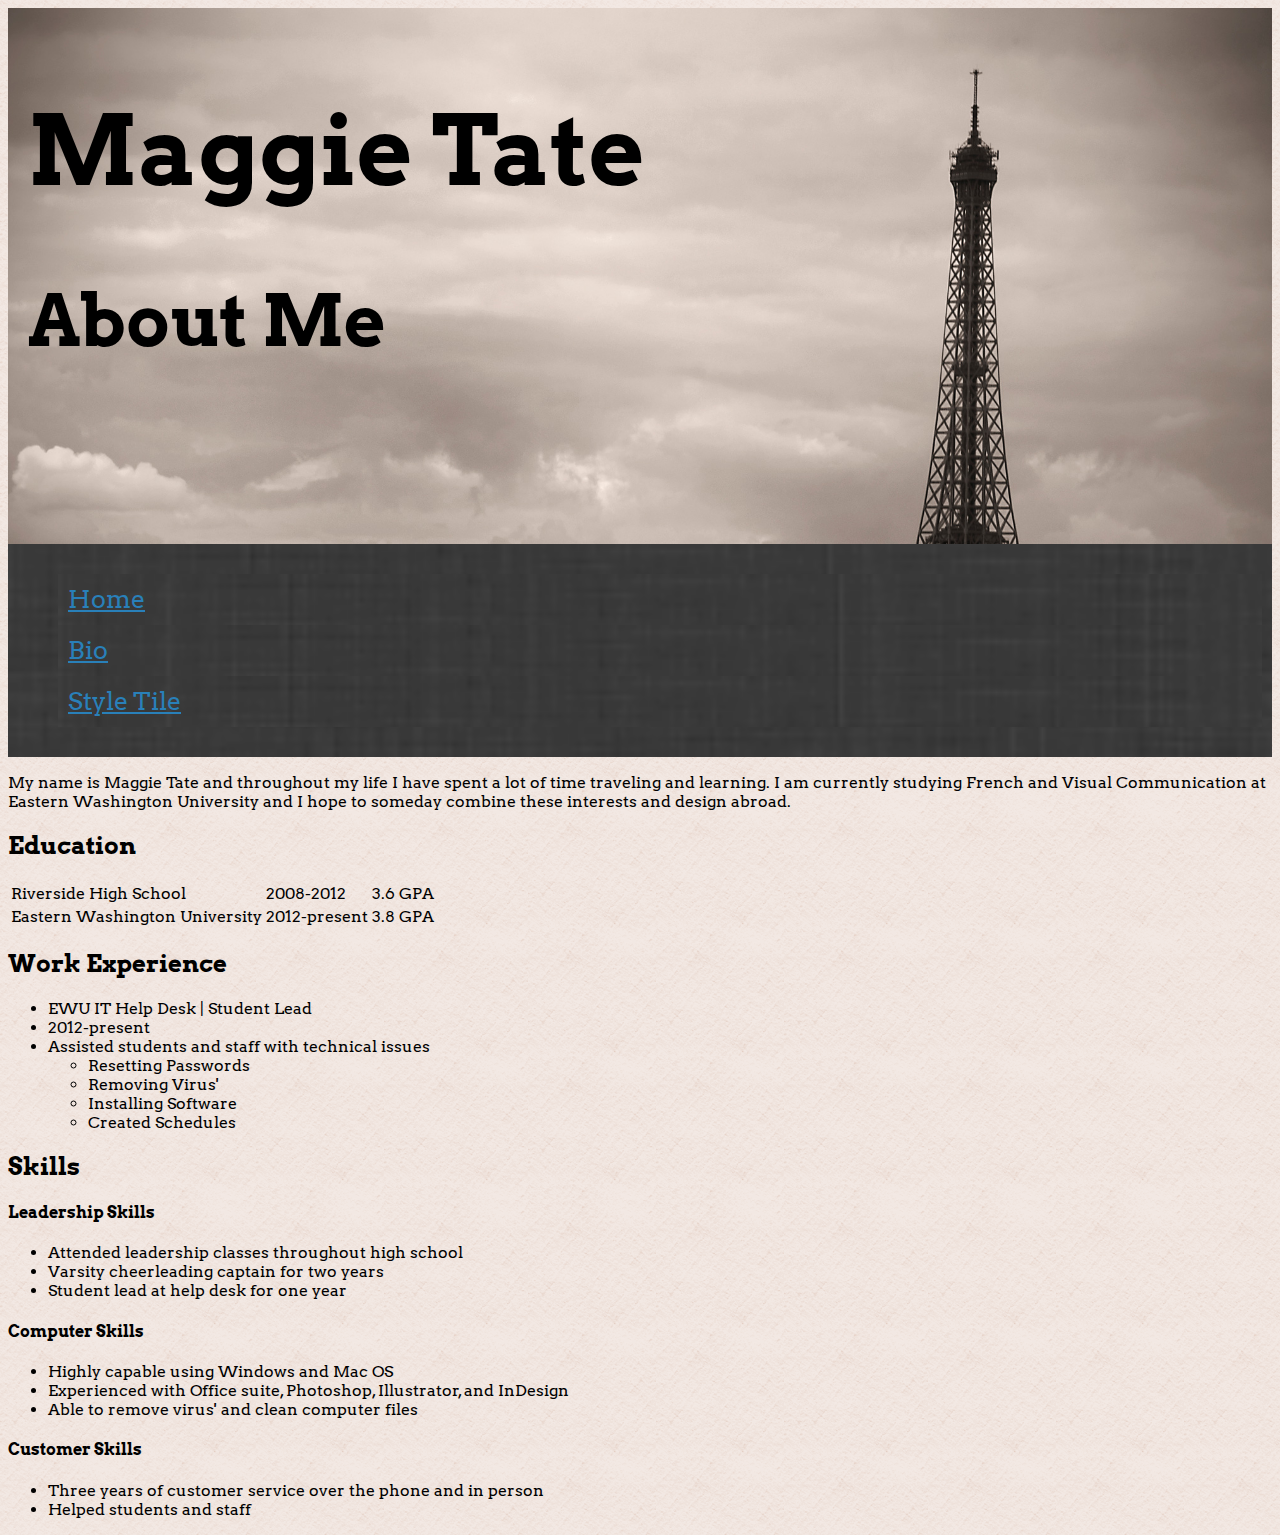
==== bio.html @ 730ae4fb "Added bio" ====
<!DOCTYPE html>
<html>
<head>
  <title>Maggie Tate|Designer</title>
  <link href='http://fonts.googleapis.com/css?family=Arvo' rel='stylesheet' type='text/css'>
  <link rel="stylesheet" href="styles.css">
</head>
<body >
	<div class="main-header">
		<header>
	  		<h1>Maggie Tate</h1>
	  		<h2>About Me</h2>
		</header>
	</div class="bio">
	<nav class="nav">
	  <ul>
	    <li class="nav"><a href="index.html">Home</a></li>
	    <li class="nav"><a href="bio.html">Bio</a></li>
	    <li class="nav"><a href="style-tile.html">Style Tile</a></li>
	  </ul>
	</nav>
	<p>My name is Maggie Tate and throughout my life I have spent a lot of time traveling and learning. I am currently studying French and Visual Communication at Eastern Washington University and I hope to someday combine these interests and design abroad.</p>
	<h2>Education</h2>
		<table>
			<tr>
				<td>Riverside High School</td>
				<td>2008-2012</td>
				<td>3.6 GPA</td>
			</tr>
			<tr>
				<td>Eastern Washington University</td>
				<td>2012-present</td>
				<td>3.8 GPA</td>
			</tr>
		</table>
	<h2>Work Experience</h2>
		<ul>
			<li>EWU IT Help Desk | Student Lead</li>
			<li>2012-present</li>
			<li>Assisted students and staff with technical issues
				<ul>
					<li>Resetting Passwords</li>
					<li>Removing Virus'</li>
					<li>Installing Software</li>
					<li>Created Schedules</li>
				</ul>
			</li>
		</ul>
	<h2>Skills</h2>
		<h4>Leadership Skills</h4>
			<ul>
				<li>Attended leadership classes throughout high school</li>
				<li>Varsity cheerleading captain for two years</li>
				<li>Student lead at help desk for one year</li>
			</ul>
		<h4>Computer Skills</h4>
			<ul>
				<li>Highly capable using Windows and Mac OS </li>
				<li>Experienced with Office suite, Photoshop, Illustrator, and InDesign</li>
				<li>Able to remove virus' and clean computer files</li>
			</ul>
		<h4>Customer Skills</h4>
			<ul>
				<li>Three years of customer service over the phone and in person</li>
				<li>Helped students and staff</li>
			</ul>
		</div>
</body>

</html>
---- styles.css ----
/* HEADER */

header {
	font-size: 3em;
	font-family: 'Arvo', serif;
	padding: 20px;
	margin: 0px;
}

.main-header {
	background: #222 url(img/Paris.jpg) no-repeat center top;
	background-size: 100%;
	padding-bottom: 100px;
}

/* NAVIGATION */
.nav {background: #fff url(img/dark_linen.png) no-repeat center top;
	background-size: 100%;
	padding: 10px;
    list-style-type: none;
    margin: 0;
    text-decoration: none;
    font-size: 1.25em;
    font-family: 'arvo', serif;
}
a:link {
	color: #2980B9;
} 

a:visited {
  	color: #2980B9;
}

a:hover {
	background: transparent;
  	color: #2C3E50;
}

a:active {
	background: transparent;
  	color: #2C3E50;
}

/* BIO */
.bio, body{
	background-image: url(img/witewall_colorized.png);
	font-family: 'arvo', serif;
}
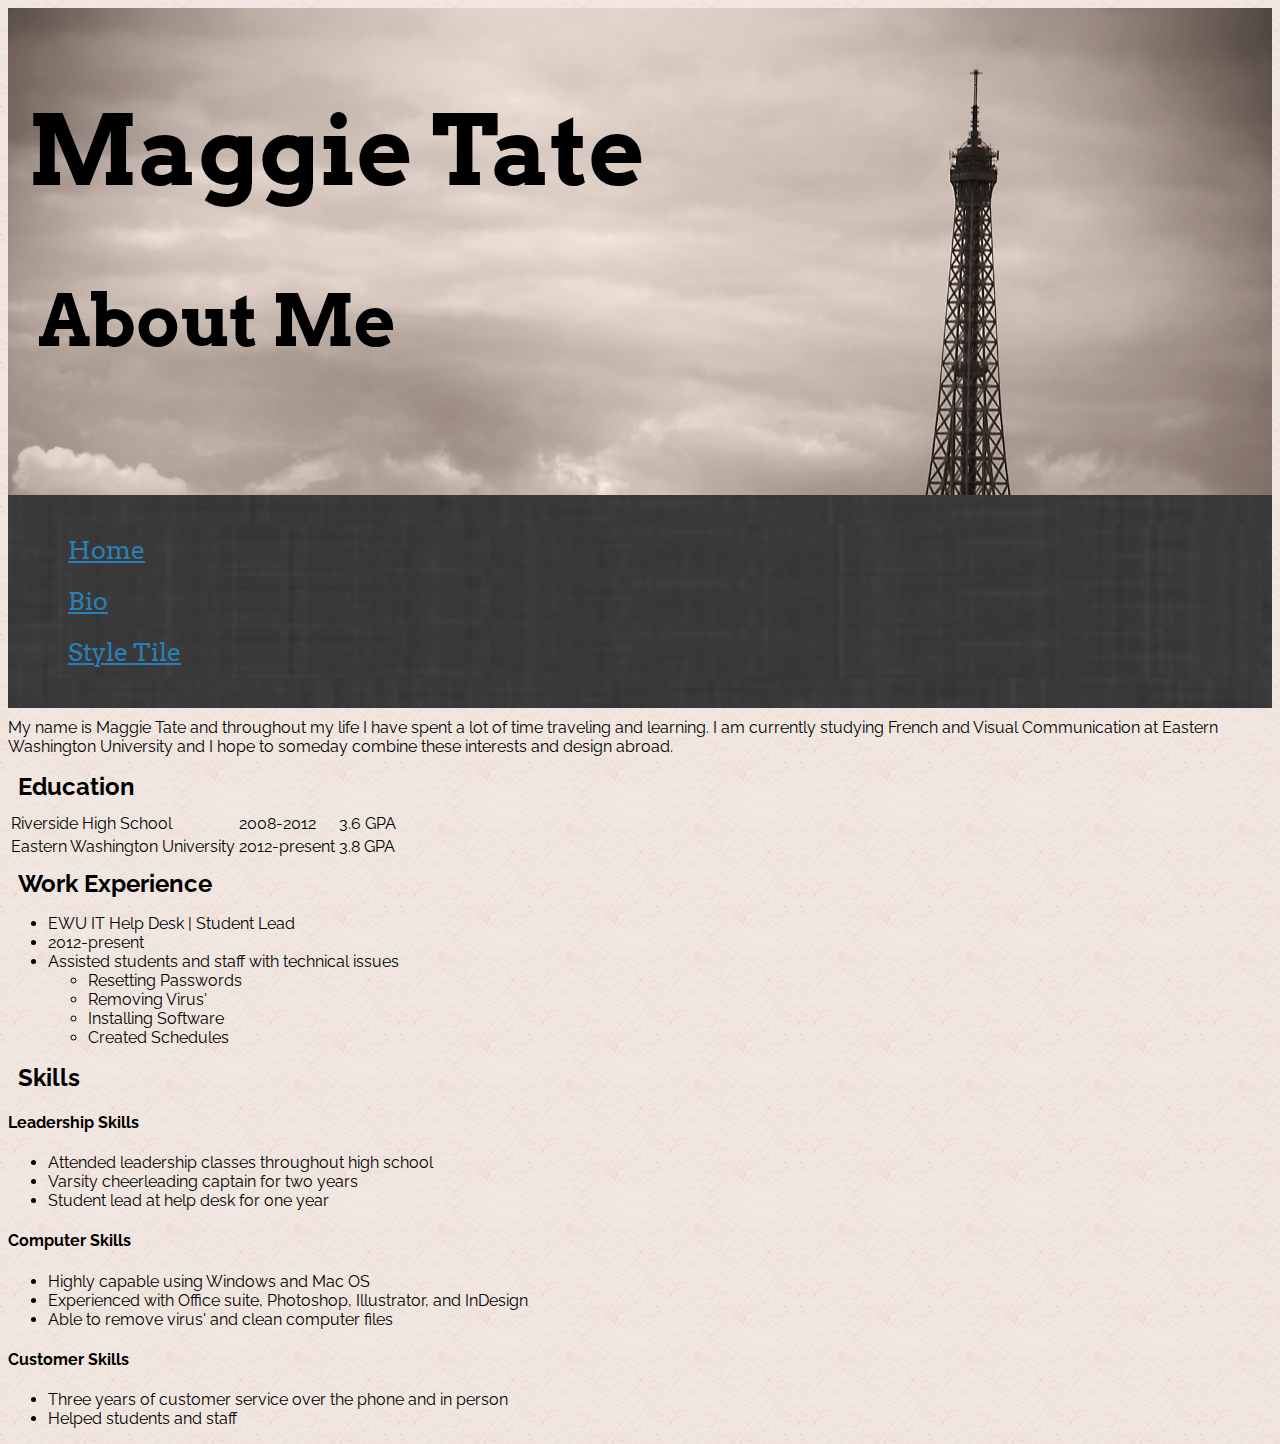
==== commit 8b74250f: "Added font labels" ====
--- a/bio.html
+++ b/bio.html
@@ -1,9 +1,10 @@
 <!DOCTYPE html>
 <html>
 <head>
-  <title>Maggie Tate|Designer</title>
+  <title>Maggie Tate | Bio</title>
   <link href='http://fonts.googleapis.com/css?family=Arvo' rel='stylesheet' type='text/css'>
-  <link rel="stylesheet" href="styles.css">
+  <link href='http://fonts.googleapis.com/css?family=Raleway:700,400' rel='stylesheet' type='text/css'>
+  <link rel="stylesheet" href="css/styles.css">
 </head>
 <body >
 	<div class="main-header">
@@ -66,5 +67,4 @@
 			</ul>
 		</div>
 </body>
-
 </html>--- a/css/styles.css
+++ b/css/styles.css
@@ -0,0 +1,123 @@
+/* HEADER */
+
+header {
+	font-size: 3em;
+	font-family: 'Arvo', serif;
+	padding: 20px;
+	margin: 0px;
+}
+
+.main-header {
+	background: #222 url(../img/Paris.jpg) no-repeat center top;
+	background-size: 100%;
+	padding-bottom: 100px;
+}
+
+body {
+	font-family: 'raleway', sans-serif;
+}
+
+/* NAVIGATION */
+.nav {background: #fff url(../img/dark_linen.png) center top;
+	background-size: 100%;
+	padding: 10px;
+    list-style-type: none;
+    margin: 0;
+    text-decoration: none;
+    font: 1.25em 'arvo', serif;
+    color: #2980B9;
+}
+a:link {
+	color: #2980B9;
+} 
+
+a:visited {
+  	color: #2980B9;
+}
+
+a:hover {
+	background: transparent;
+  	color: #2C3E50;
+}
+
+a:active {
+	background: transparent;
+  	color: #2C3E50;
+}
+
+/* BIO */
+.bio, body{
+	background-image: url(../img/witewall_colorized.png);
+	font-family: 'raleway', sans-serif;
+}
+
+/* STYLE-TILE */
+
+section {
+	margin: 20px 0;
+}
+ 
+.color-1,
+.color-2,
+.color-3,
+.pattern-1,
+.pattern-2,
+.pattern-3, 
+.imagery-1,
+.imagery-2,
+.imagery-3 {
+	border: 1px solid #000;
+	float: left;
+	margin: 0 10px;
+	height: 50px;
+	width: 50px;
+}
+ 
+/* MARGIN & PADDING */
+
+.style-tile em {font-size: 30px;
+}
+.style-tile h1, h2, em {
+	font-height: 50%;
+	margin: 10px;
+}
+
+p {
+	margin-top: 10px;
+}
+ 
+/* CLEARFIX KEEP */
+.clearfix {clear:both;display:block;overflow:hidden;visibility:hidden;width:0;height:0}
+
+/* COLOR PALETTE */
+.style-tile .color-1 {
+	background: #2980B9;
+}
+.style-tile .color-2 {
+	background: #2C3E50;
+}
+.style-tile .color-3 {
+	background: linen;
+}
+
+.style-tile .pattern-1 {
+	background: url("../img/dark_linen.png");
+}
+.style-tile .pattern-2 {
+	background: url("../img/witewall_colorized.png");
+}
+.style-tile .pattern-3 {
+	background: url("../img/contemporary_colorized.png");
+}
+
+/* MEDIA QUERIES */
+@MEDIA (max-width: 850px) {
+	.main-header {
+		background-position: fixed;
+		width: 850px;}
+	.main-header h1, h2 {
+		font-size: 1em;
+		font-height: .5em;
+		margin-bottom: 100px}
+}
+
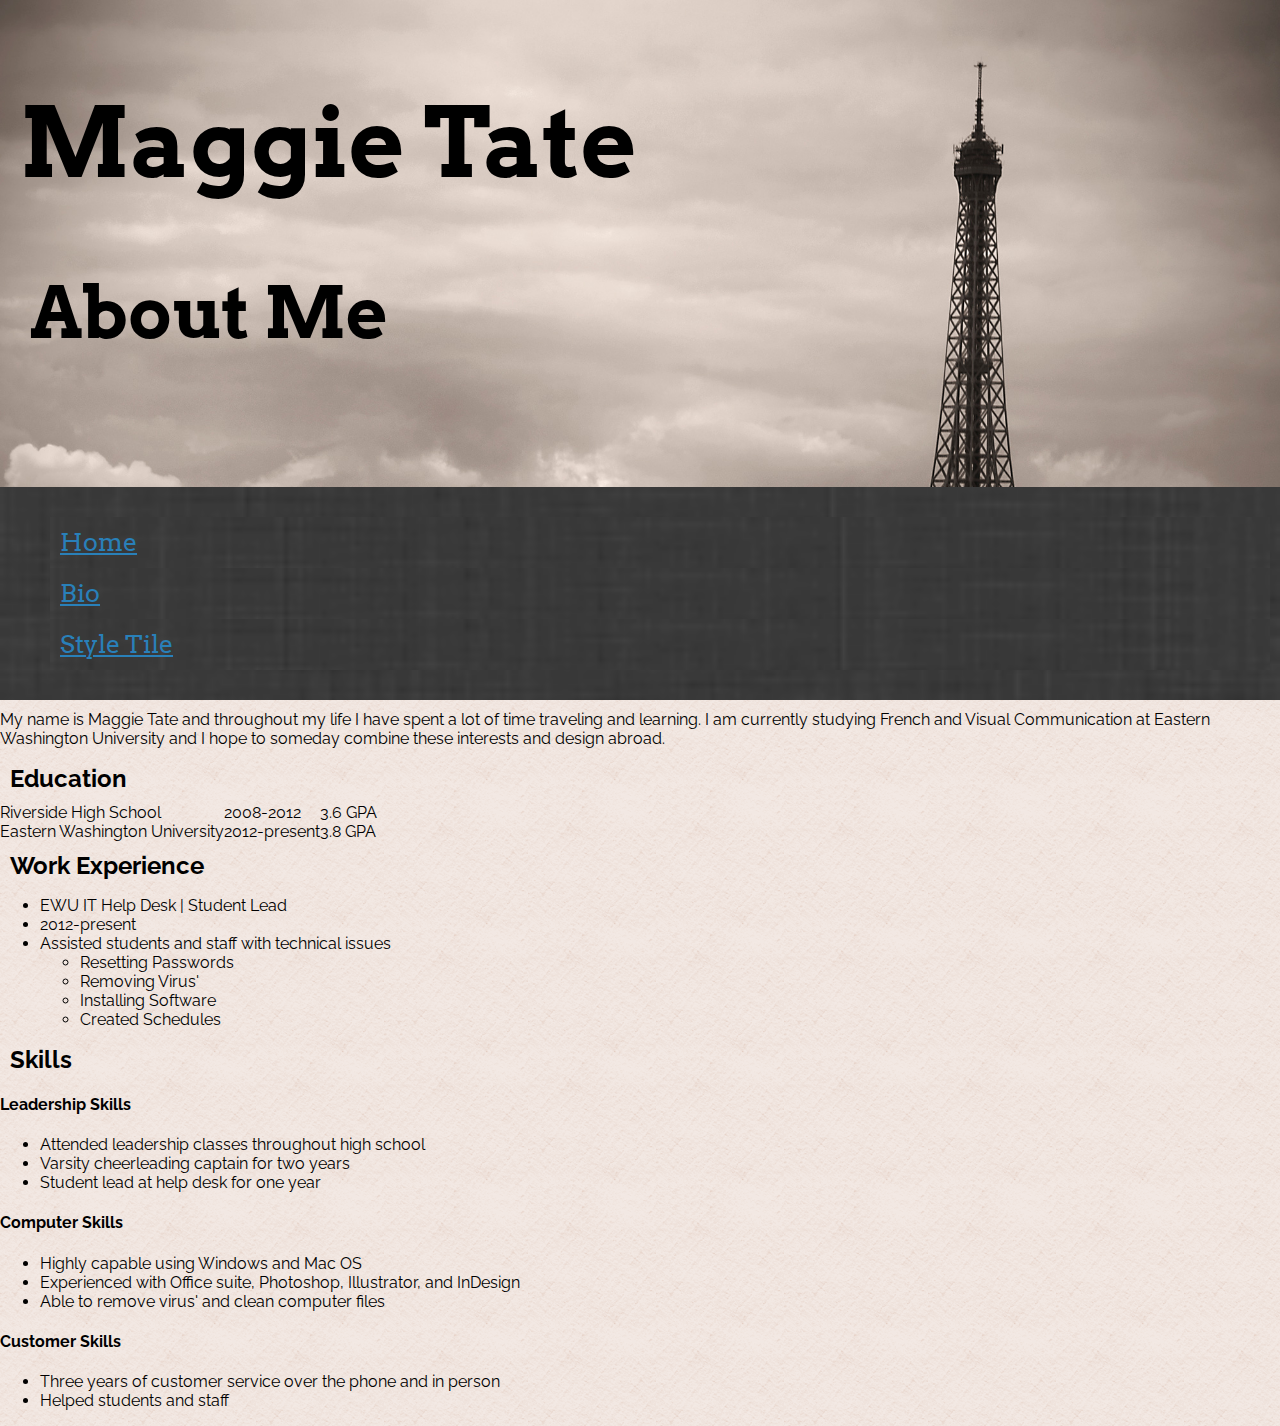
==== commit b8a5218d: "Added normalize.css" ====
--- a/bio.html
+++ b/bio.html
@@ -5,6 +5,7 @@
   <link href='http://fonts.googleapis.com/css?family=Arvo' rel='stylesheet' type='text/css'>
   <link href='http://fonts.googleapis.com/css?family=Raleway:700,400' rel='stylesheet' type='text/css'>
   <link rel="stylesheet" href="css/styles.css">
+  <link rel="stylesheet" href="css/normalize.css">
 </head>
 <body >
 	<div class="main-header">
